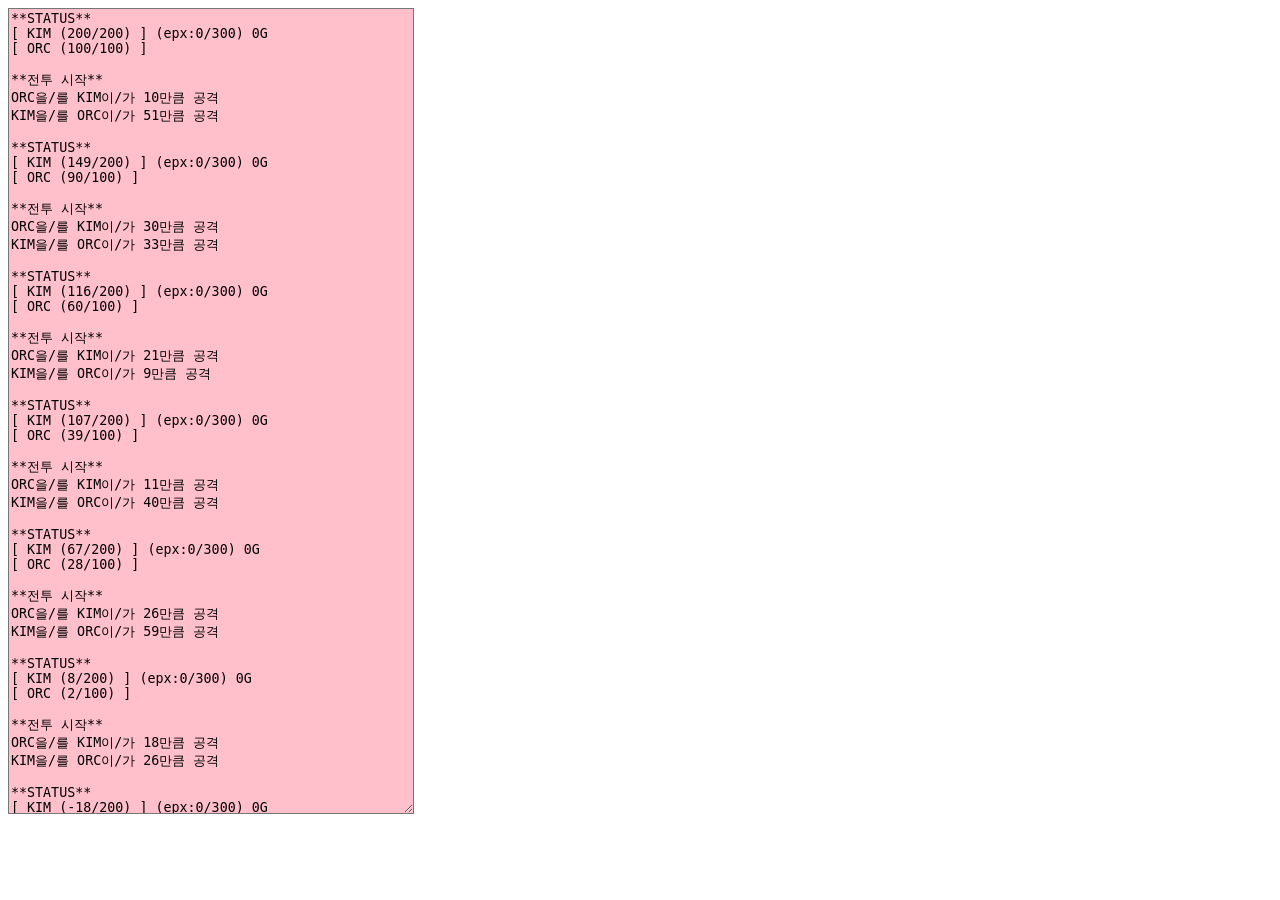
==== Q50_rpg/main.html @ 7d2a5091 "Add files via upload" ====
<!DOCTYPE html>	
<head>	
	
	<meta charset="UTF-8">
	<title>Document</title>
    <link rel="stylesheet" href="rpg.css">
    <script src="D:\html_css_js\00_vsc_workspace\JS\common.js"></script>
	<script src="class.js"> </script>
	<script src="main.js"> </script>

</head>	
<body>	
	
	<textarea id="rpg_result_screen" placeholder="결과화면"></textarea>
	
</body>	
</html>
---- Q50_rpg/rpg.css ----
#rpg_result_screen
{
    width: 400px;
    height: 800px;
    background-color: pink;
}
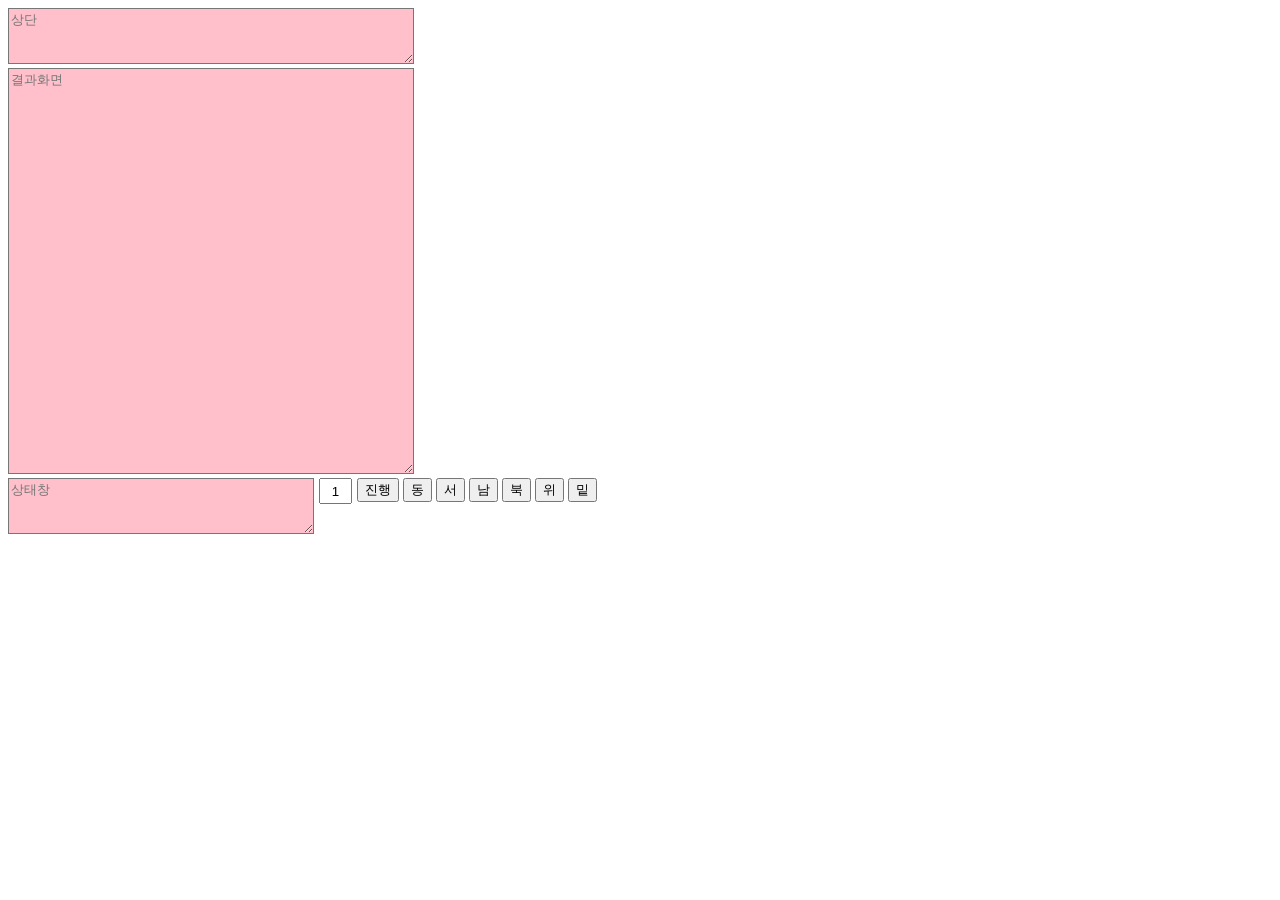
==== commit 41623877: "Add files via upload" ====
--- a/Q50_rpg/main.html
+++ b/Q50_rpg/main.html
@@ -4,14 +4,29 @@
 	<meta charset="UTF-8">
 	<title>Document</title>
     <link rel="stylesheet" href="rpg.css">
-    <script src="D:\html_css_js\00_vsc_workspace\JS\common.js"></script>
+    <script src="D:\html_css_js\00_vsc_workspace\JS\Q\Q50_rpg\common.js"></script>
+	<script src="Room.js"> </script>
 	<script src="class.js"> </script>
+	<script src="function.js"> </script>
 	<script src="main.js"> </script>
 
 </head>	
 <body>	
 	
-	<textarea id="rpg_result_screen" placeholder="결과화면"></textarea>
+
+	<textarea id="rpg_enemy_screen" placeholder="상단"></textarea>	
+	<br>
+	<textarea id="rpg_result_screen" placeholder="결과화면"></textarea>	
+	<br>
+	<textarea id="rpg_status_screen" placeholder="상태창"></textarea>
+	<input id="input_turn" value="1" readonly="readonly"><button id="turnbotton" onclick="TurnBotton();">진행</button>
+
+	<input type="button" value="동" onclick="Move(value);">
+	<input type="button" value="서" onclick="Move(value);">
+	<input type="button" value="남" onclick="Move(value);">
+	<input type="button" value="북" onclick="Move(value);">
+	<input type="button" value="위" onclick="Move(value);">
+	<input type="button" value="밑" onclick="Move(value);">
 	
 </body>	
 </html>	        
--- a/Q50_rpg/rpg.css
+++ b/Q50_rpg/rpg.css
@@ -1,6 +1,32 @@
+#rpg_enemy_screen
+{
+    width: 400px;
+    height: 50px;
+    background-color: pink;
+}
 #rpg_result_screen
 {
     width: 400px;
-    height: 800px;
+    height: 400px;
     background-color: pink;
+    
+}
+#rpg_status_screen
+{
+    width: 300px;
+    height: 50px;
+    background-color: pink;
+    float: left;
+}
+#input_turn
+{
+    text-align: center;
+    width: 25px;
+    height: 20px;
+    float: left;
+    margin-left: 5px;
+}
+#turnbotton
+{
+    margin-left: 5px;
 }
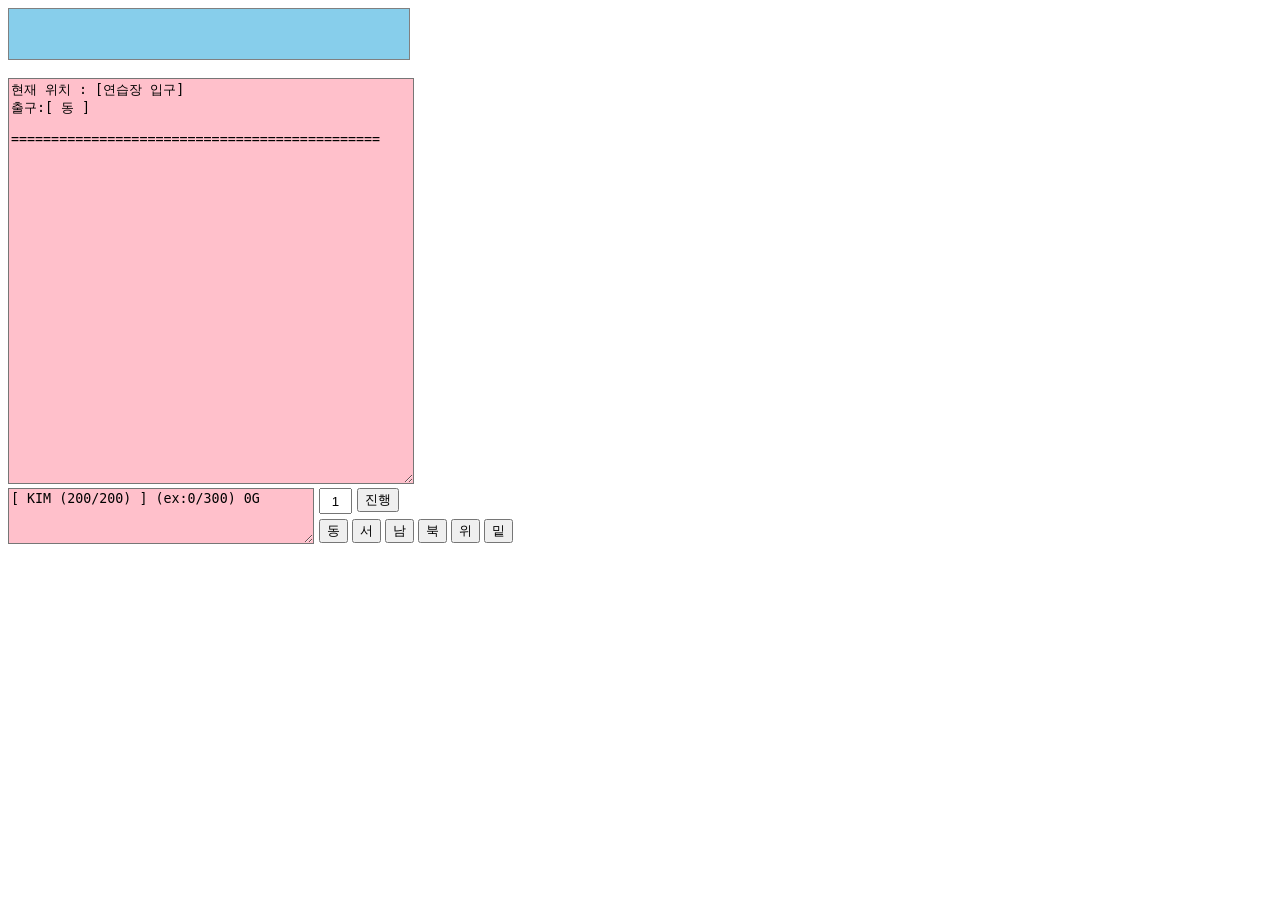
==== commit f4d402c4: "Add files via upload" ====
--- a/Q50_rpg/main.html
+++ b/Q50_rpg/main.html
@@ -4,7 +4,7 @@
 	<meta charset="UTF-8">
 	<title>Document</title>
     <link rel="stylesheet" href="rpg.css">
-    <script src="D:\html_css_js\00_vsc_workspace\JS\Q\Q50_rpg\common.js"></script>
+    <script src="display.js"></script>
 	<script src="Room.js"> </script>
 	<script src="class.js"> </script>
 	<script src="function.js"> </script>
@@ -13,20 +13,21 @@
 </head>	
 <body>	
 	
-
-	<textarea id="rpg_enemy_screen" placeholder="상단"></textarea>	
+	<div id="object_screen"></div>
 	<br>
 	<textarea id="rpg_result_screen" placeholder="결과화면"></textarea>	
 	<br>
 	<textarea id="rpg_status_screen" placeholder="상태창"></textarea>
 	<input id="input_turn" value="1" readonly="readonly"><button id="turnbotton" onclick="TurnBotton();">진행</button>
+	<br>
 
-	<input type="button" value="동" onclick="Move(value);">
-	<input type="button" value="서" onclick="Move(value);">
-	<input type="button" value="남" onclick="Move(value);">
-	<input type="button" value="북" onclick="Move(value);">
-	<input type="button" value="위" onclick="Move(value);">
-	<input type="button" value="밑" onclick="Move(value);">
+	<input button class="movebotton" type="button" value="동" onclick="Move(value);">
+	<input button class="movebotton" type="button" value="서" onclick="Move(value);">
+	<input button class="movebotton" type="button" value="남" onclick="Move(value);">
+	<input button class="movebotton" type="button" value="북" onclick="Move(value);">
+	<input button class="movebotton" type="button" value="위" onclick="Move(value);">
+	<input button class="movebotton" type="button" value="밑" onclick="Move(value);">
 	
+
 </body>	
 </html>	        
--- a/Q50_rpg/rpg.css
+++ b/Q50_rpg/rpg.css
@@ -1,32 +1,63 @@
-#rpg_enemy_screen
+/* #rpg_enemy_screen
 {
     width: 400px;
     height: 50px;
     background-color: pink;
+} */
+#object_screen{
+    width: 400px;
+    height: 50px;
+    background-color: skyblue;
+    border: 0.3px solid grey;
 }
 #rpg_result_screen
 {
     width: 400px;
     height: 400px;
     background-color: pink;
-    
 }
 #rpg_status_screen
 {
+    margin-right: 5px;
     width: 300px;
     height: 50px;
     background-color: pink;
     float: left;
 }
+
+/* 턴 카운트 */
 #input_turn
 {
     text-align: center;
     width: 25px;
     height: 20px;
     float: left;
-    margin-left: 5px;
+    /* margin-left: 5px; */
 }
+
+/* 버튼 */
 #turnbotton
 {
     margin-left: 5px;
+    margin-bottom: 2px;
+}
+.movebotton
+{
+    /* margin-left: 5px; */
+    margin-top: 5px;
+}
+
+/* 출력글씨 */
+.monstersH
+{
+    color: red;
+    font-weight: bold;
+    font-size: 17px;
+}
+
+.monstersN
+{
+    color: green;
+    font-weight: bold;
+    font-size: 17px;
 }
